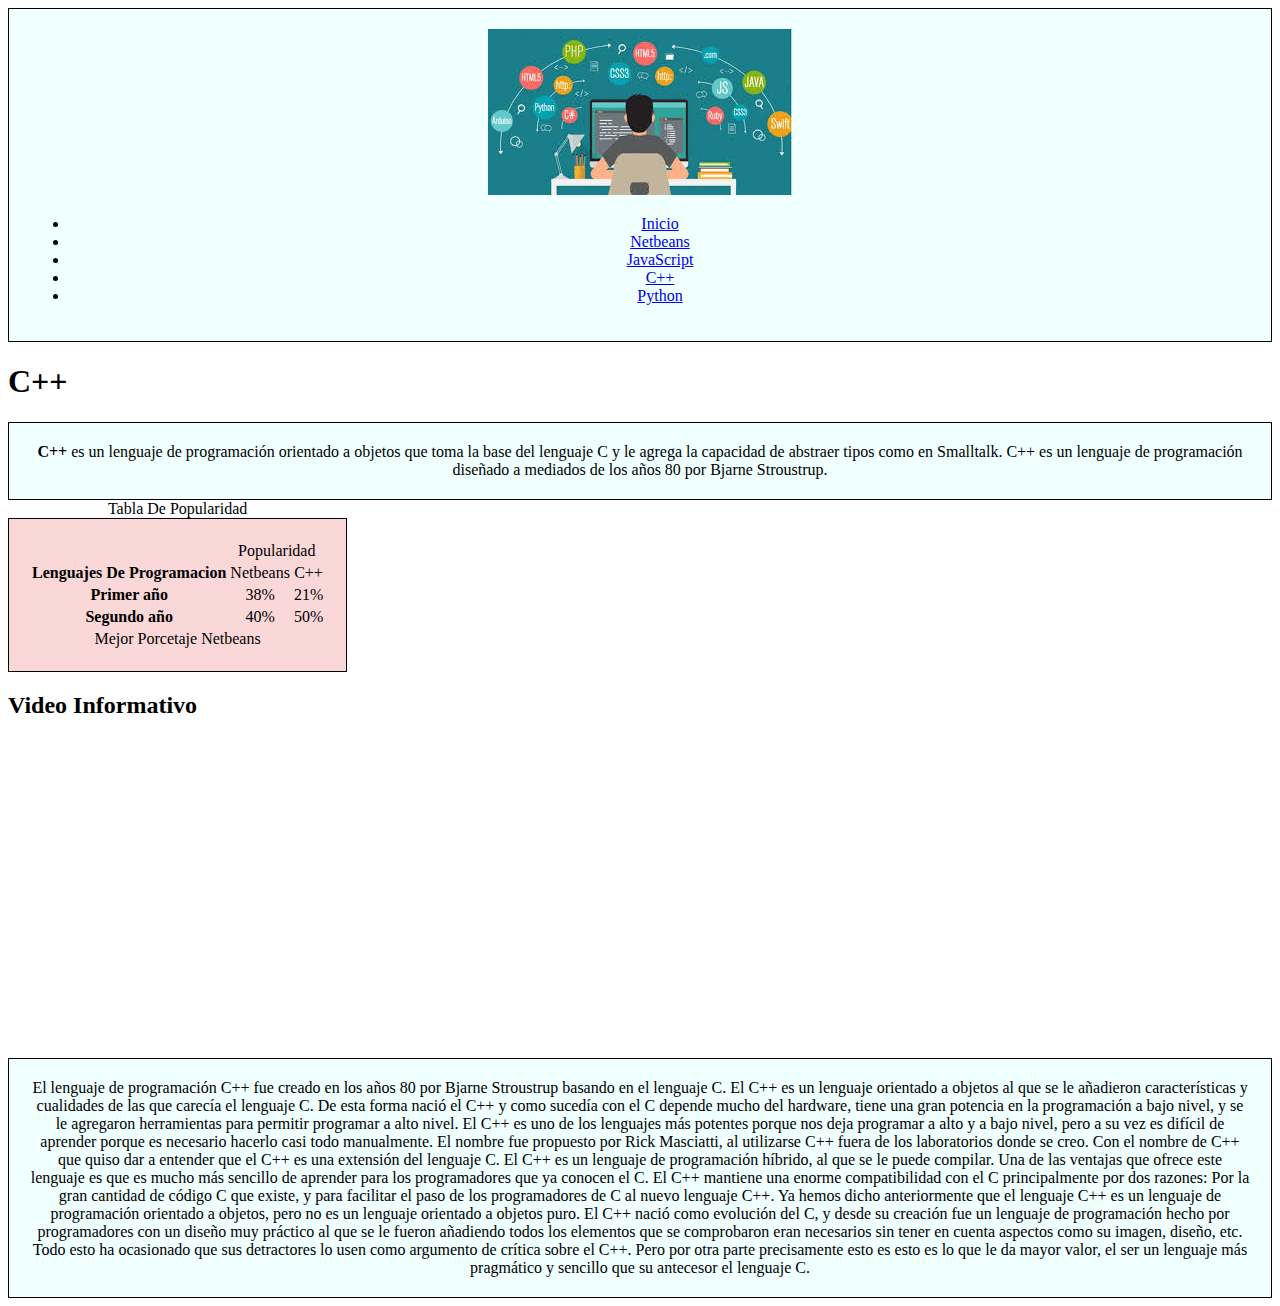
==== Tarea1/c.html @ b47f53b4 "Pagina Creada" ====
<!DOCTYPE html>
<html>
<head>
    <!--
 New Perspectives on HML5 and CSS3, 7th Edition 
 Tutorial 1
 Tutorial Case
 General Information about Curbside Thai
 Author: John Tenesaca.
 Date: 30/3/2019.
 
 -->
   <meta charset="utf-8" />
   <title>
       C ++
    </title>
    <style rel="stylesheet">
        header {
            text-align: center;
    margin: 0;  /* el margen */
    background-color:azure ; 
    font-weight: normal;
    border: 1px solid black;
    padding: 20px;  /* el espacio entre el texto y el body   */
 }

 table {
    text-align: center;
    margin: 0;  /* el margen */
    background-color:rgb(250, 216, 216); 
    font-weight: normal;
    border: 1px solid black;
    padding: 20px;  /* el espacio entre el texto y el body   */
 }
 p {
            text-align: center;
    margin: 0;  /* el margen */
    background-color:azure ; 
    font-weight: normal;
    border: 1px solid black;
    padding: 20px;  /* el espacio entre el texto y el body   */
 }
   

        </style>

</head>

<body>
        <header>
                <img src="progra.jpg" />
                <nav>
                        <ul>
                                <li><a href="index.html">Inicio</a></li>
                                <li><a href="netbeans.html">Netbeans</a></li>
                                <li><a href="javascript.html">JavaScript</a></li>
                                <li><a href="c.html">C++</a></li>
                                <li><a href="python.html">Python</a></li>
                        </ul>
                        </nav>
             </header>

    <h1>
        C++
    </h1>

    <p>
            
            <strong>C++</strong>  es un lenguaje de programación orientado a objetos que toma la base del lenguaje C y le agrega la capacidad de abstraer tipos como en Smalltalk. C++ es un lenguaje de programación diseñado a mediados de los años 80 por Bjarne Stroustrup.
    </p>
    <article>
            <table>
        
                    <caption>Tabla De Popularidad</caption>
                    <tr>
                  
                          <th></th>
                      
                          <td colspan="3">Popularidad</td>
                      
                        </tr>
                      
                        <tr>
                      
                          <th>Lenguajes De Programacion</th>
                          <td>Netbeans</td>
                          <td>C++</td>
                      
                        
                  
                      
                        </tr>
                      
                        <tr>
                      
                          <th>Primer año</th>
                      
                          <td>38%</td>
                          <td>21%</td>
                      
                        </tr>
                      
                        <tr>
                      
                          <th>Segundo año</th>
                      
                          <td>40%</td>
                      
                          <td>50%</td>
                      
                        </tr>
                  
                        <tr>
                      
                                <td colspan="4">Mejor Porcetaje Netbeans</td>
                            </tr>
                           </table>
    </article>
    <h2>
        Video Informativo
    </h2>
    <iframe width="560" height="315" src="https://www.youtube.com/embed/DKiIPwB0VPc" frameborder="0" allow="accelerometer; autoplay; encrypted-media; gyroscope; picture-in-picture" allowfullscreen></iframe>

    <p>
            El lenguaje de programación C++ fue creado en los años 80 por Bjarne Stroustrup basando en el lenguaje C. El C++ es un lenguaje orientado a objetos al que se le añadieron características y cualidades de las que carecía el lenguaje C.

            De esta forma nació el C++ y como sucedía con el C depende mucho del hardware, tiene una gran potencia en la programación a bajo nivel, y se le agregaron herramientas para permitir programar a alto nivel. El C++ es uno de los lenguajes más potentes porque nos deja programar a alto y a bajo nivel, pero a su vez es difícil de aprender porque es necesario hacerlo casi todo manualmente.
            
            El nombre fue propuesto por Rick Masciatti, al utilizarse C++ fuera de los laboratorios donde se creo. Con el nombre de C++ que quiso dar a entender que el C++ es una extensión del lenguaje C.
            
            El C++ es un lenguaje de programación híbrido, al que se le puede compilar. Una de las ventajas que ofrece este lenguaje es que es mucho más sencillo de aprender para los programadores que ya conocen el C.
            
            El C++ mantiene una enorme compatibilidad con el C principalmente por dos razones: Por la gran cantidad de código C que existe, y para facilitar el paso de los programadores de C al nuevo lenguaje C++.
            
            Ya hemos dicho anteriormente que el lenguaje C++ es un lenguaje de programación orientado a objetos, pero no es un lenguaje orientado a objetos puro. El C++ nació como evolución del C, y desde su creación fue un lenguaje de programación hecho por programadores con un diseño muy práctico al que se le fueron añadiendo todos los elementos que se comprobaron eran necesarios sin tener en cuenta aspectos como su imagen, diseño, etc.
            
            Todo esto ha ocasionado que sus detractores lo usen como argumento de crítica sobre el C++. Pero por otra parte precisamente esto es esto es lo que le da mayor valor, el ser un lenguaje más pragmático y sencillo que su antecesor el lenguaje C.
    </p>
    
</body>
</html>
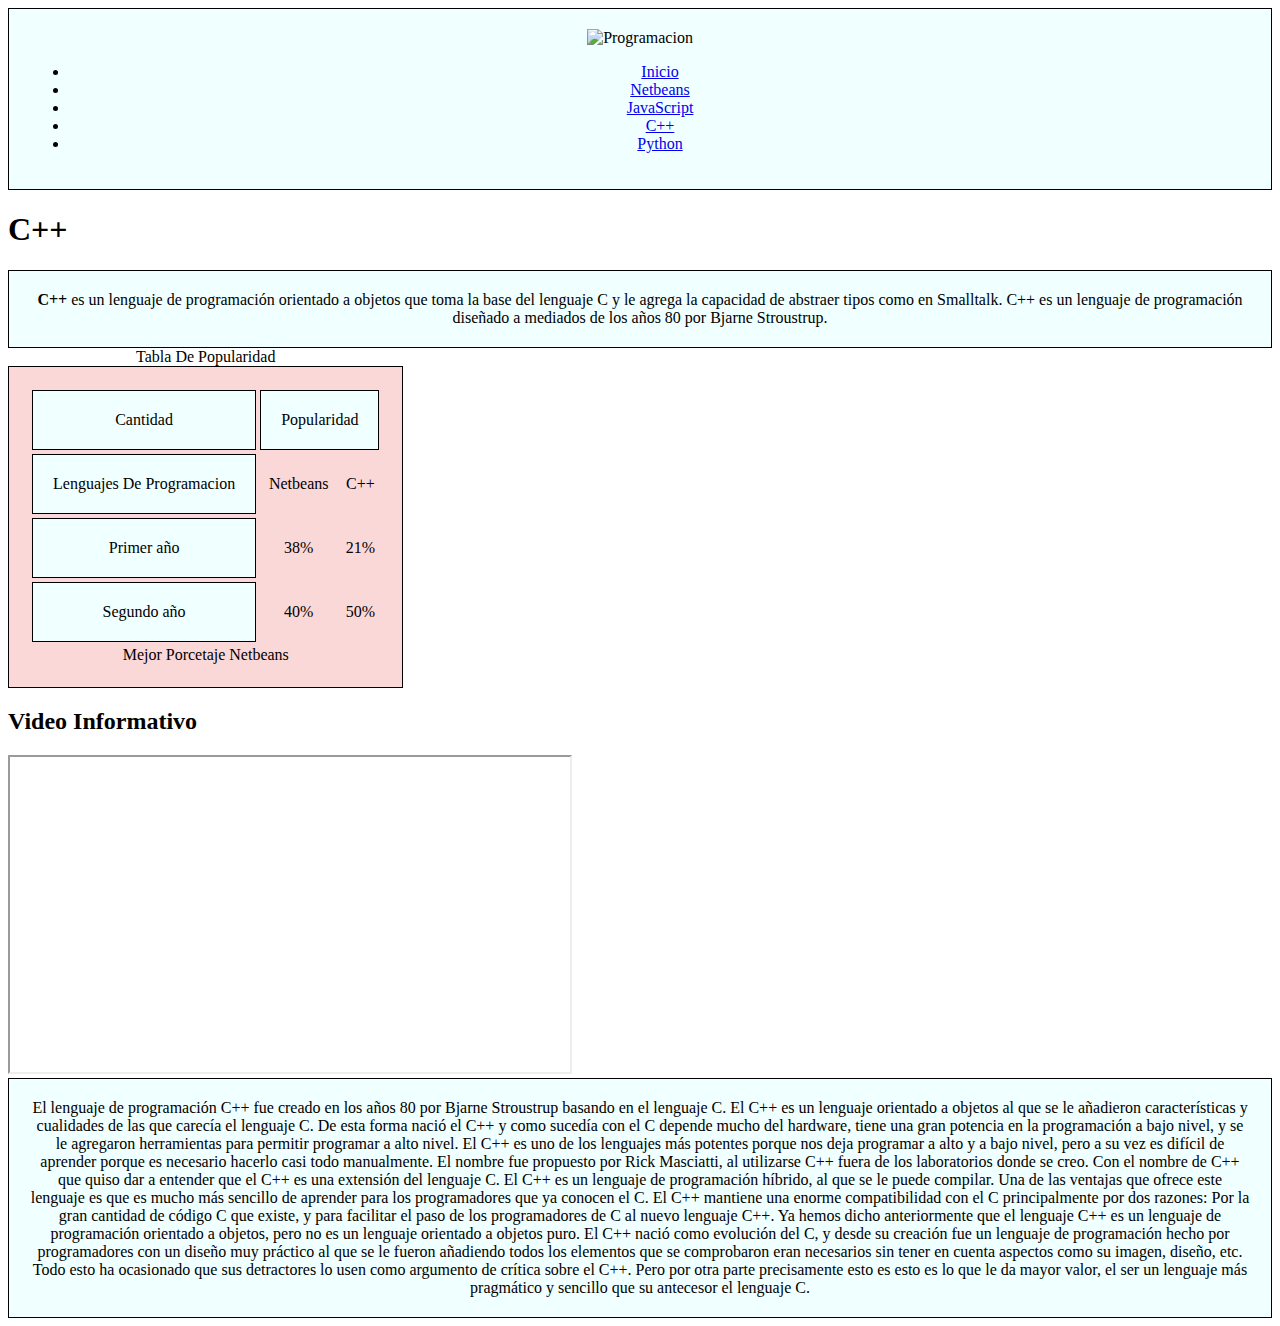
==== commit 5a2e4958: "Datos de Image Arreglo de Videos" ====
--- a/Tarea1/c.html
+++ b/Tarea1/c.html
@@ -1,5 +1,5 @@
 <!DOCTYPE html>
-<html>
+<html lang="es">
 <head>
     <!--
  New Perspectives on HML5 and CSS3, 7th Edition 
@@ -48,7 +48,7 @@
 
 <body>
         <header>
-                <img src="progra.jpg" />
+                <img src="images/progra.jpg" alt= "Programacion" />
                 <nav>
                         <ul>
                                 <li><a href="index.html">Inicio</a></li>
@@ -73,45 +73,26 @@
         
                     <caption>Tabla De Popularidad</caption>
                     <tr>
-                  
-                          <th></th>
-                      
-                          <td colspan="3">Popularidad</td>
-                      
+                          <th> <p>Cantidad </p></th>
+                          <th colspan="3" > <p>Popularidad </p> </th>
+                        </tr>
+                        <tr>
+                          <th> <p> Lenguajes De Programacion </p></th>
+                          <td>Netbeans</td>
+                          <td>C++</td>
                         </tr>
                       
                         <tr>
-                      
-                          <th>Lenguajes De Programacion</th>
-                          <td>Netbeans</td>
-                          <td>C++</td>
-                      
-                        
-                  
-                      
-                        </tr>
-                      
-                        <tr>
-                      
-                          <th>Primer año</th>
-                      
+                          <th>  <p>Primer año  </p> </th>
                           <td>38%</td>
                           <td>21%</td>
-                      
                         </tr>
-                      
                         <tr>
-                      
-                          <th>Segundo año</th>
-                      
+                          <th> <p> Segundo año</p></th>
                           <td>40%</td>
-                      
                           <td>50%</td>
-                      
                         </tr>
-                  
                         <tr>
-                      
                                 <td colspan="4">Mejor Porcetaje Netbeans</td>
                             </tr>
                            </table>
@@ -119,7 +100,7 @@
     <h2>
         Video Informativo
     </h2>
-    <iframe width="560" height="315" src="https://www.youtube.com/embed/DKiIPwB0VPc" frameborder="0" allow="accelerometer; autoplay; encrypted-media; gyroscope; picture-in-picture" allowfullscreen></iframe>
+    <iframe width="560" height="315" src="https://www.youtube.com/embed/DKiIPwB0VPc" allow="accelerometer; autoplay; encrypted-media; gyroscope; picture-in-picture" allowfullscreen></iframe>
 
     <p>
             El lenguaje de programación C++ fue creado en los años 80 por Bjarne Stroustrup basando en el lenguaje C. El C++ es un lenguaje orientado a objetos al que se le añadieron características y cualidades de las que carecía el lenguaje C.
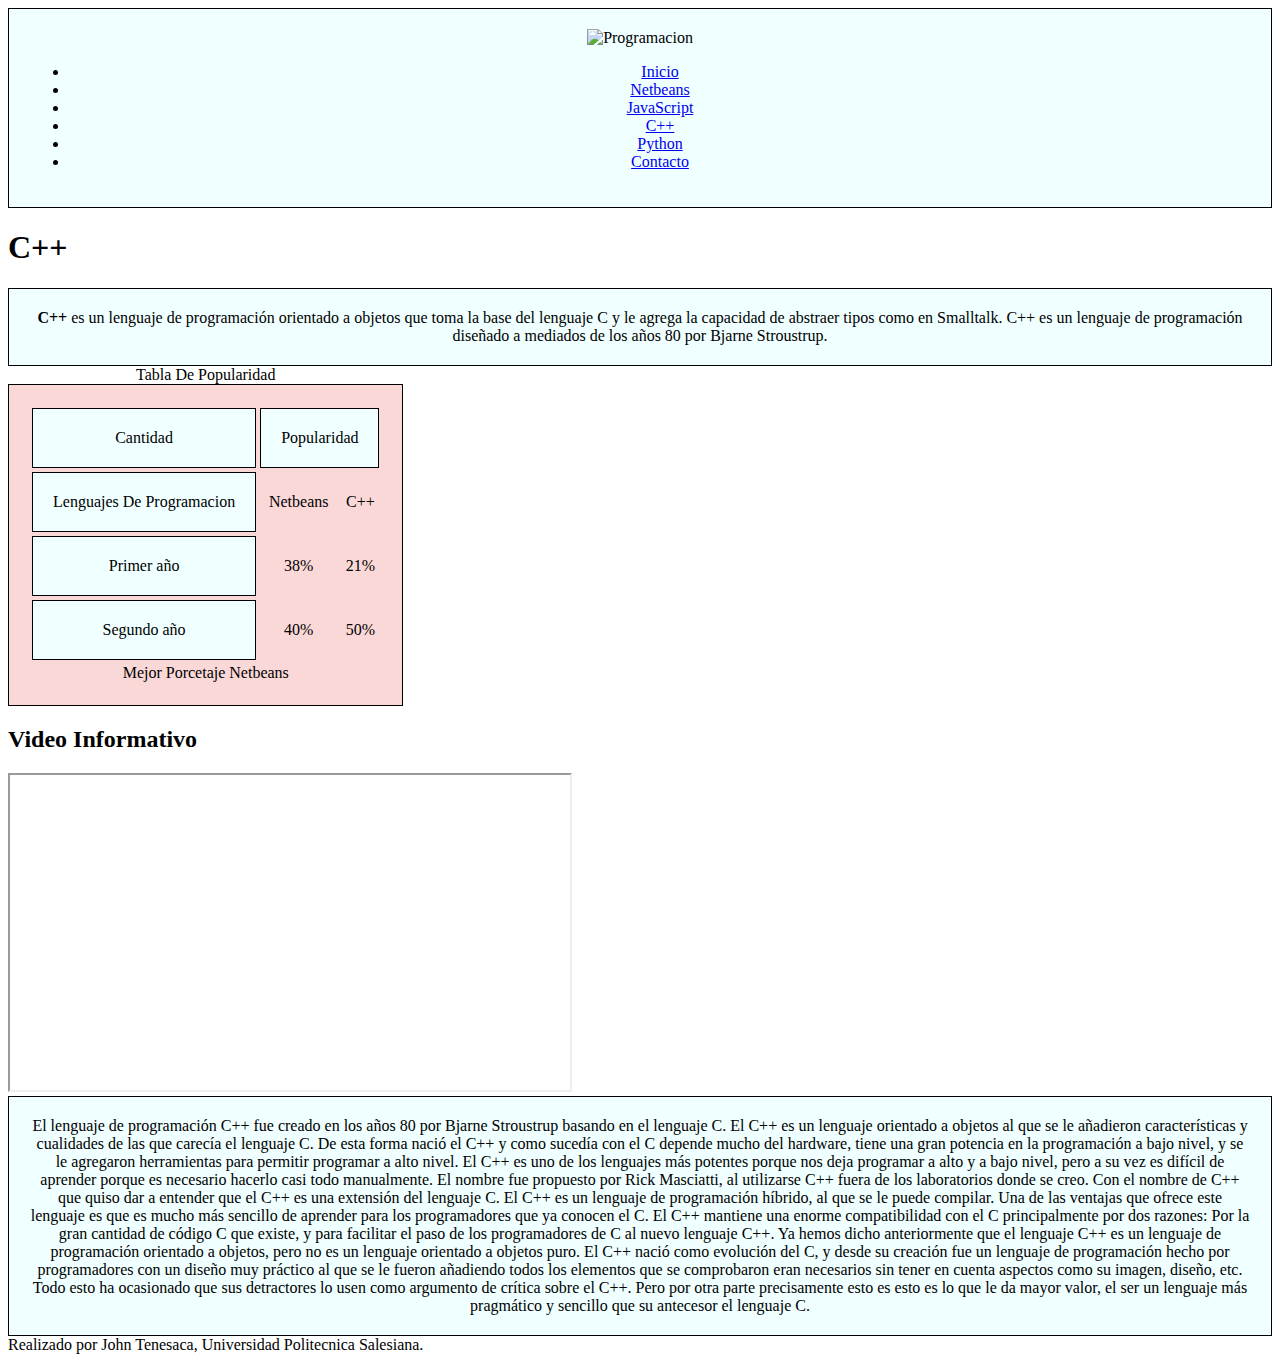
==== commit 20e2419b: "Recovery Final Despues de Envio de Tarea" ====
--- a/Tarea1/c.html
+++ b/Tarea1/c.html
@@ -51,11 +51,12 @@
                 <img src="images/progra.jpg" alt= "Programacion" />
                 <nav>
                         <ul>
-                                <li><a href="index.html">Inicio</a></li>
-                                <li><a href="netbeans.html">Netbeans</a></li>
-                                <li><a href="javascript.html">JavaScript</a></li>
-                                <li><a href="c.html">C++</a></li>
-                                <li><a href="python.html">Python</a></li>
+                                        <li><a href="index.html">Inicio</a></li>
+                                        <li><a href="netbeans.html">Netbeans</a></li>
+                                        <li><a href="javascript.html">JavaScript</a></li>
+                                        <li><a href="c.html">C++</a></li>
+                                        <li><a href="python.html">Python</a></li>
+                                        <li><a href="Contacto.html">Contacto</a></li>
                         </ul>
                         </nav>
              </header>
@@ -117,6 +118,9 @@
             
             Todo esto ha ocasionado que sus detractores lo usen como argumento de crítica sobre el C++. Pero por otra parte precisamente esto es esto es lo que le da mayor valor, el ser un lenguaje más pragmático y sencillo que su antecesor el lenguaje C.
     </p>
+    <footer>
+                Realizado por John Tenesaca, Universidad Politecnica Salesiana.
+</footer>
     
 </body>
 </html>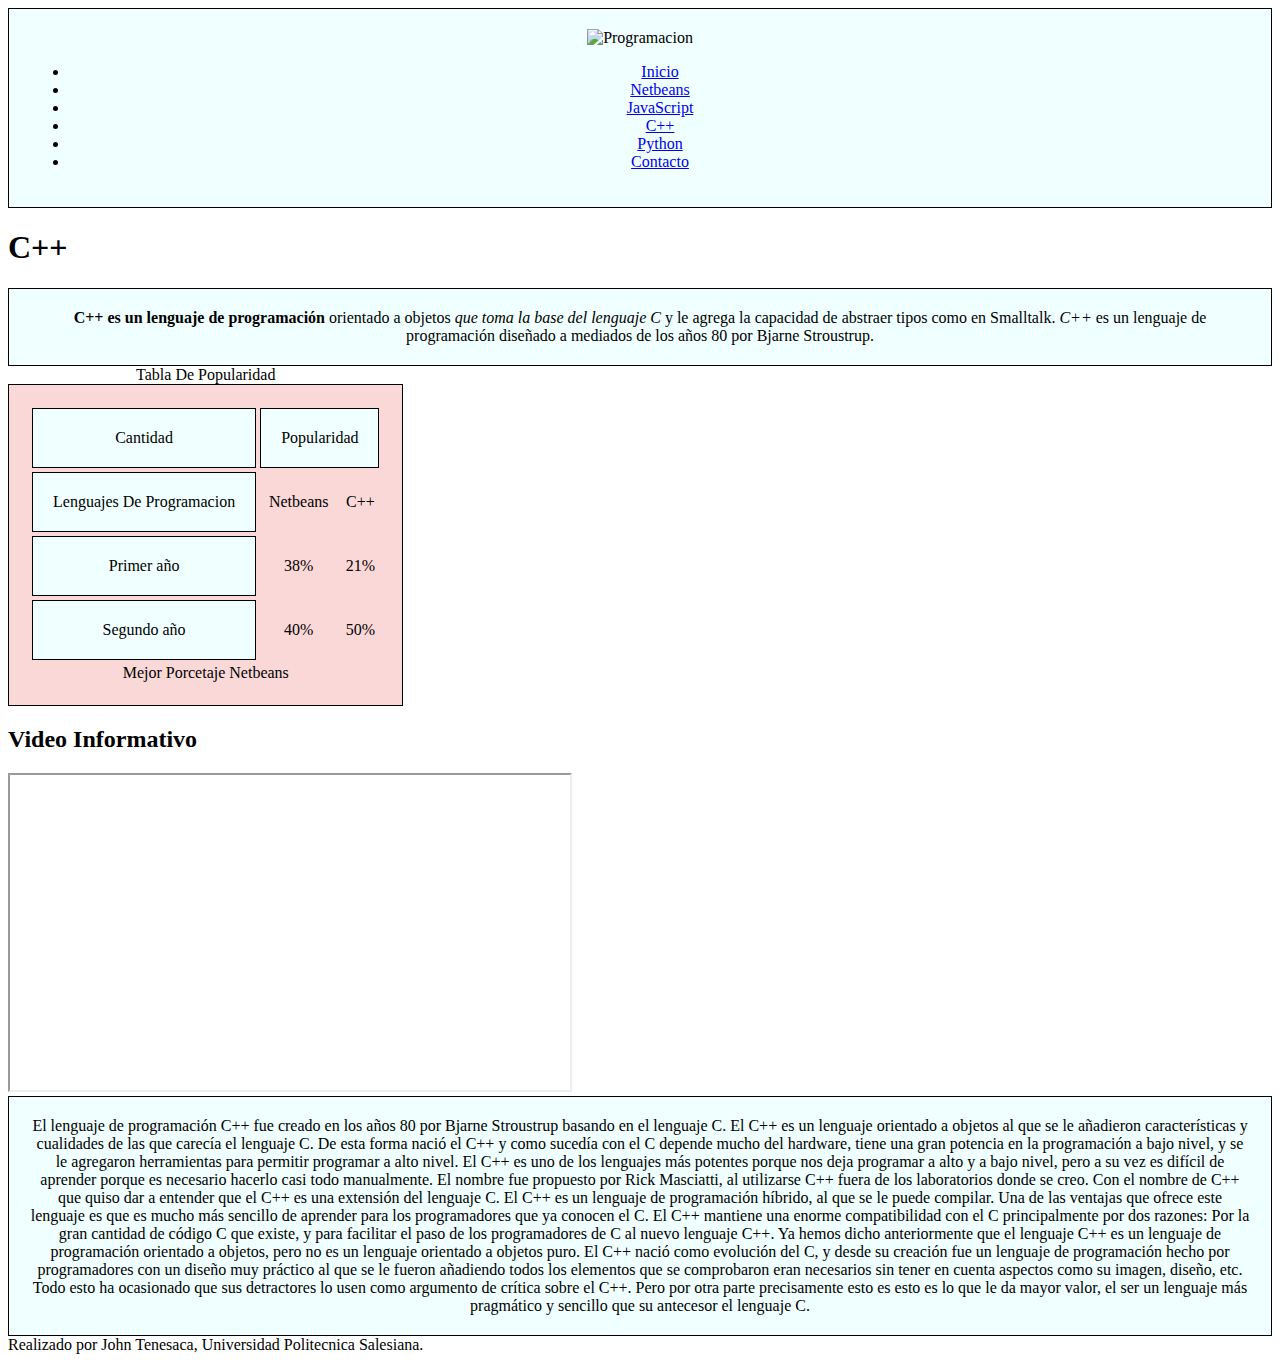
==== commit bd3ee11d: "Etiquetas, Completo" ====
--- a/Tarea1/c.html
+++ b/Tarea1/c.html
@@ -67,7 +67,7 @@
 
     <p>
             
-            <strong>C++</strong>  es un lenguaje de programación orientado a objetos que toma la base del lenguaje C y le agrega la capacidad de abstraer tipos como en Smalltalk. C++ es un lenguaje de programación diseñado a mediados de los años 80 por Bjarne Stroustrup.
+            <strong>C++</strong>  <b> es un lenguaje de programación </b>  <a>orientado a objetos  </a> <cite> que toma la base del lenguaje C  </cite>y le agrega la capacidad de abstraer tipos como en Smalltalk. <i> C++ </i> es un lenguaje de programación diseñado a mediados de los años 80 por Bjarne Stroustrup.
     </p>
     <article>
             <table>
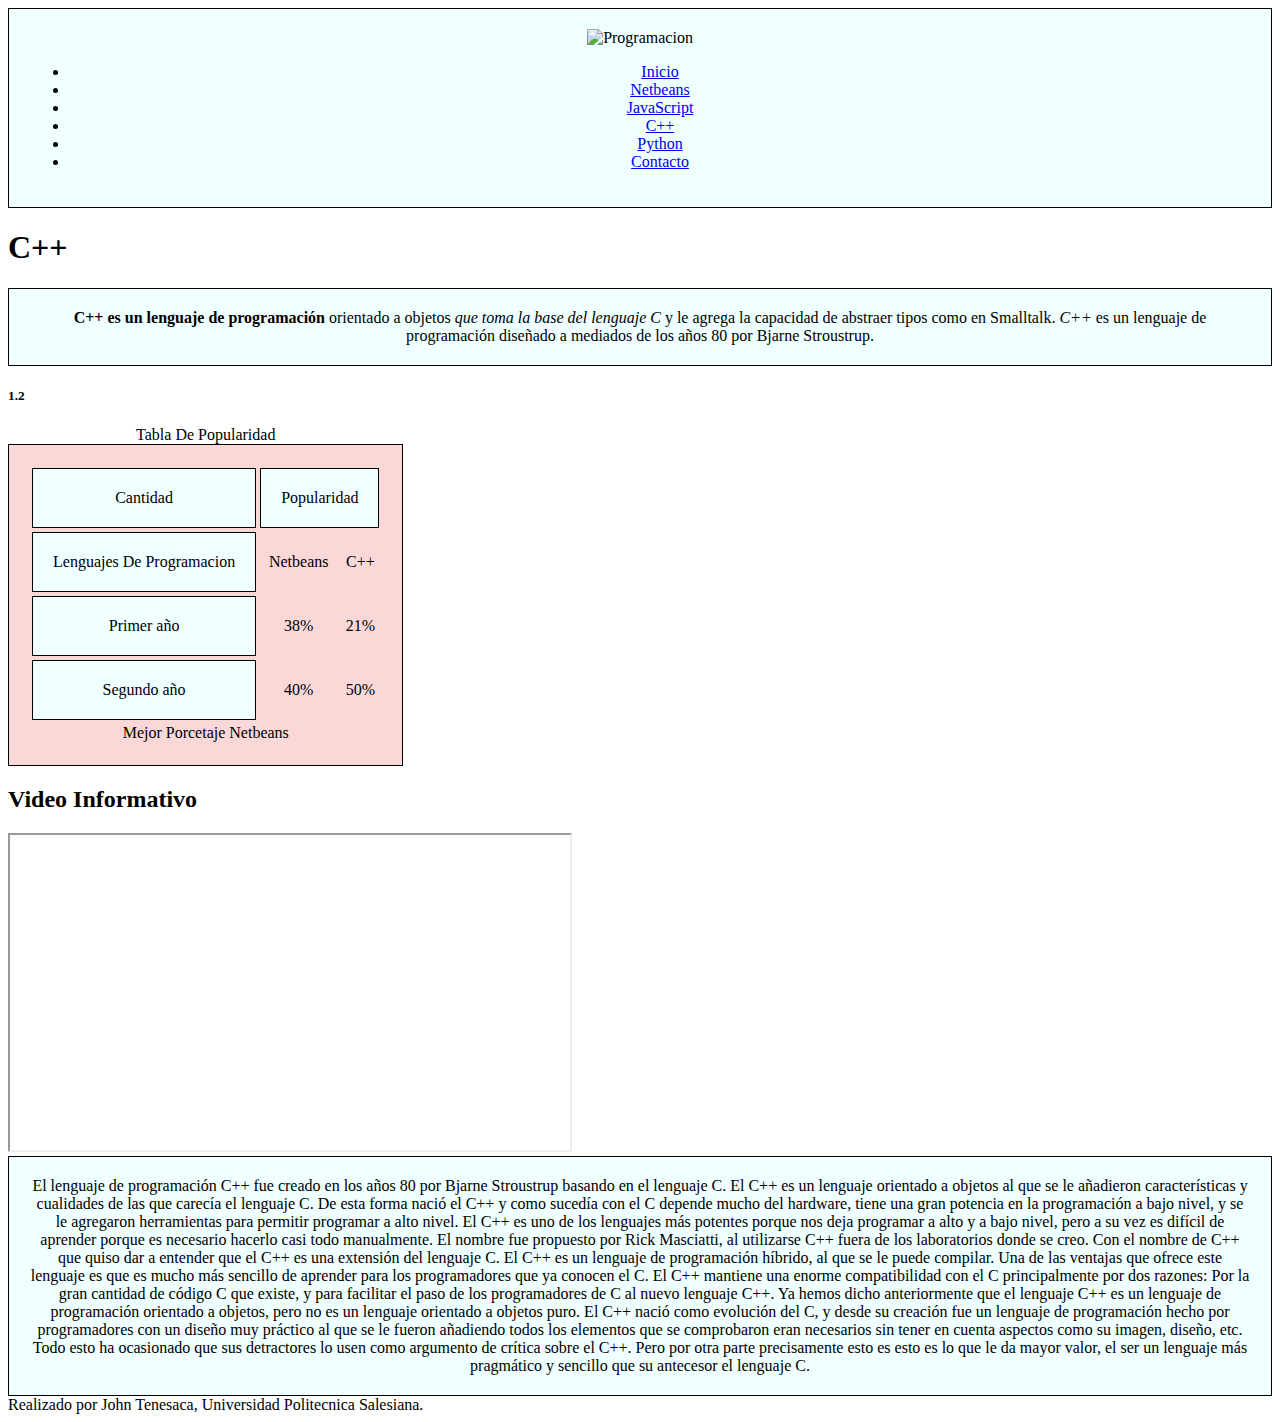
==== commit 4b91be7a: "Etiquetas de Navegacion" ====
--- a/Tarea1/c.html
+++ b/Tarea1/c.html
@@ -60,64 +60,69 @@
                         </ul>
                         </nav>
              </header>
-
-    <h1>
-        C++
-    </h1>
-
-    <p>
-            
-            <strong>C++</strong>  <b> es un lenguaje de programación </b>  <a>orientado a objetos  </a> <cite> que toma la base del lenguaje C  </cite>y le agrega la capacidad de abstraer tipos como en Smalltalk. <i> C++ </i> es un lenguaje de programación diseñado a mediados de los años 80 por Bjarne Stroustrup.
-    </p>
-    <article>
-            <table>
-        
-                    <caption>Tabla De Popularidad</caption>
-                    <tr>
-                          <th> <p>Cantidad </p></th>
-                          <th colspan="3" > <p>Popularidad </p> </th>
-                        </tr>
-                        <tr>
-                          <th> <p> Lenguajes De Programacion </p></th>
-                          <td>Netbeans</td>
-                          <td>C++</td>
-                        </tr>
-                      
-                        <tr>
-                          <th>  <p>Primer año  </p> </th>
-                          <td>38%</td>
-                          <td>21%</td>
-                        </tr>
-                        <tr>
-                          <th> <p> Segundo año</p></th>
-                          <td>40%</td>
-                          <td>50%</td>
-                        </tr>
-                        <tr>
-                                <td colspan="4">Mejor Porcetaje Netbeans</td>
-                            </tr>
-                           </table>
-    </article>
-    <h2>
-        Video Informativo
-    </h2>
-    <iframe width="560" height="315" src="https://www.youtube.com/embed/DKiIPwB0VPc" allow="accelerometer; autoplay; encrypted-media; gyroscope; picture-in-picture" allowfullscreen></iframe>
-
-    <p>
-            El lenguaje de programación C++ fue creado en los años 80 por Bjarne Stroustrup basando en el lenguaje C. El C++ es un lenguaje orientado a objetos al que se le añadieron características y cualidades de las que carecía el lenguaje C.
-
-            De esta forma nació el C++ y como sucedía con el C depende mucho del hardware, tiene una gran potencia en la programación a bajo nivel, y se le agregaron herramientas para permitir programar a alto nivel. El C++ es uno de los lenguajes más potentes porque nos deja programar a alto y a bajo nivel, pero a su vez es difícil de aprender porque es necesario hacerlo casi todo manualmente.
-            
-            El nombre fue propuesto por Rick Masciatti, al utilizarse C++ fuera de los laboratorios donde se creo. Con el nombre de C++ que quiso dar a entender que el C++ es una extensión del lenguaje C.
-            
-            El C++ es un lenguaje de programación híbrido, al que se le puede compilar. Una de las ventajas que ofrece este lenguaje es que es mucho más sencillo de aprender para los programadores que ya conocen el C.
-            
-            El C++ mantiene una enorme compatibilidad con el C principalmente por dos razones: Por la gran cantidad de código C que existe, y para facilitar el paso de los programadores de C al nuevo lenguaje C++.
-            
-            Ya hemos dicho anteriormente que el lenguaje C++ es un lenguaje de programación orientado a objetos, pero no es un lenguaje orientado a objetos puro. El C++ nació como evolución del C, y desde su creación fue un lenguaje de programación hecho por programadores con un diseño muy práctico al que se le fueron añadiendo todos los elementos que se comprobaron eran necesarios sin tener en cuenta aspectos como su imagen, diseño, etc.
-            
-            Todo esto ha ocasionado que sus detractores lo usen como argumento de crítica sobre el C++. Pero por otra parte precisamente esto es esto es lo que le da mayor valor, el ser un lenguaje más pragmático y sencillo que su antecesor el lenguaje C.
-    </p>
+<section>
+                <h1>
+                                C++
+                            </h1>
+                        
+                            <p>
+                                    
+                                    <strong>C++</strong>  <b> es un lenguaje de programación </b>  <a>orientado a objetos  </a> <cite> que toma la base del lenguaje C  </cite>y le agrega la capacidad de abstraer tipos como en Smalltalk. <i> C++ </i> es un lenguaje de programación diseñado a mediados de los años 80 por Bjarne Stroustrup.
+                            </p>
+                            <article>
+                                    <h5>
+                                            1.2
+                                    </h5>
+                                    <table>
+                                
+                                            <caption>Tabla De Popularidad</caption>
+                                            <tr>
+                                                  <th> <p>Cantidad </p></th>
+                                                  <th colspan="3" > <p>Popularidad </p> </th>
+                                                </tr>
+                                                <tr>
+                                                  <th> <p> Lenguajes De Programacion </p></th>
+                                                  <td>Netbeans</td>
+                                                  <td>C++</td>
+                                                </tr>
+                                              
+                                                <tr>
+                                                  <th>  <p>Primer año  </p> </th>
+                                                  <td>38%</td>
+                                                  <td>21%</td>
+                                                </tr>
+                                                <tr>
+                                                  <th> <p> Segundo año</p></th>
+                                                  <td>40%</td>
+                                                  <td>50%</td>
+                                                </tr>
+                                                <tr>
+                                                        <td colspan="4">Mejor Porcetaje Netbeans</td>
+                                                    </tr>
+                                                   </table>
+                            </article>
+                            <h2>
+                                Video Informativo
+                            </h2>
+                            <iframe width="560" height="315" src="https://www.youtube.com/embed/DKiIPwB0VPc" allow="accelerometer; autoplay; encrypted-media; gyroscope; picture-in-picture" allowfullscreen></iframe>
+                        
+                            <p>
+                                    El lenguaje de programación C++ fue creado en los años 80 por Bjarne Stroustrup basando en el lenguaje C. El C++ es un lenguaje orientado a objetos al que se le añadieron características y cualidades de las que carecía el lenguaje C.
+                        
+                                    De esta forma nació el C++ y como sucedía con el C depende mucho del hardware, tiene una gran potencia en la programación a bajo nivel, y se le agregaron herramientas para permitir programar a alto nivel. El C++ es uno de los lenguajes más potentes porque nos deja programar a alto y a bajo nivel, pero a su vez es difícil de aprender porque es necesario hacerlo casi todo manualmente.
+                                    
+                                    El nombre fue propuesto por Rick Masciatti, al utilizarse C++ fuera de los laboratorios donde se creo. Con el nombre de C++ que quiso dar a entender que el C++ es una extensión del lenguaje C.
+                                    
+                                    El C++ es un lenguaje de programación híbrido, al que se le puede compilar. Una de las ventajas que ofrece este lenguaje es que es mucho más sencillo de aprender para los programadores que ya conocen el C.
+                                    
+                                    El C++ mantiene una enorme compatibilidad con el C principalmente por dos razones: Por la gran cantidad de código C que existe, y para facilitar el paso de los programadores de C al nuevo lenguaje C++.
+                                    
+                                    Ya hemos dicho anteriormente que el lenguaje C++ es un lenguaje de programación orientado a objetos, pero no es un lenguaje orientado a objetos puro. El C++ nació como evolución del C, y desde su creación fue un lenguaje de programación hecho por programadores con un diseño muy práctico al que se le fueron añadiendo todos los elementos que se comprobaron eran necesarios sin tener en cuenta aspectos como su imagen, diseño, etc.
+                                    
+                                    Todo esto ha ocasionado que sus detractores lo usen como argumento de crítica sobre el C++. Pero por otra parte precisamente esto es esto es lo que le da mayor valor, el ser un lenguaje más pragmático y sencillo que su antecesor el lenguaje C.
+                            </p>
+</section>
+   
     <footer>
                 Realizado por John Tenesaca, Universidad Politecnica Salesiana.
 </footer>
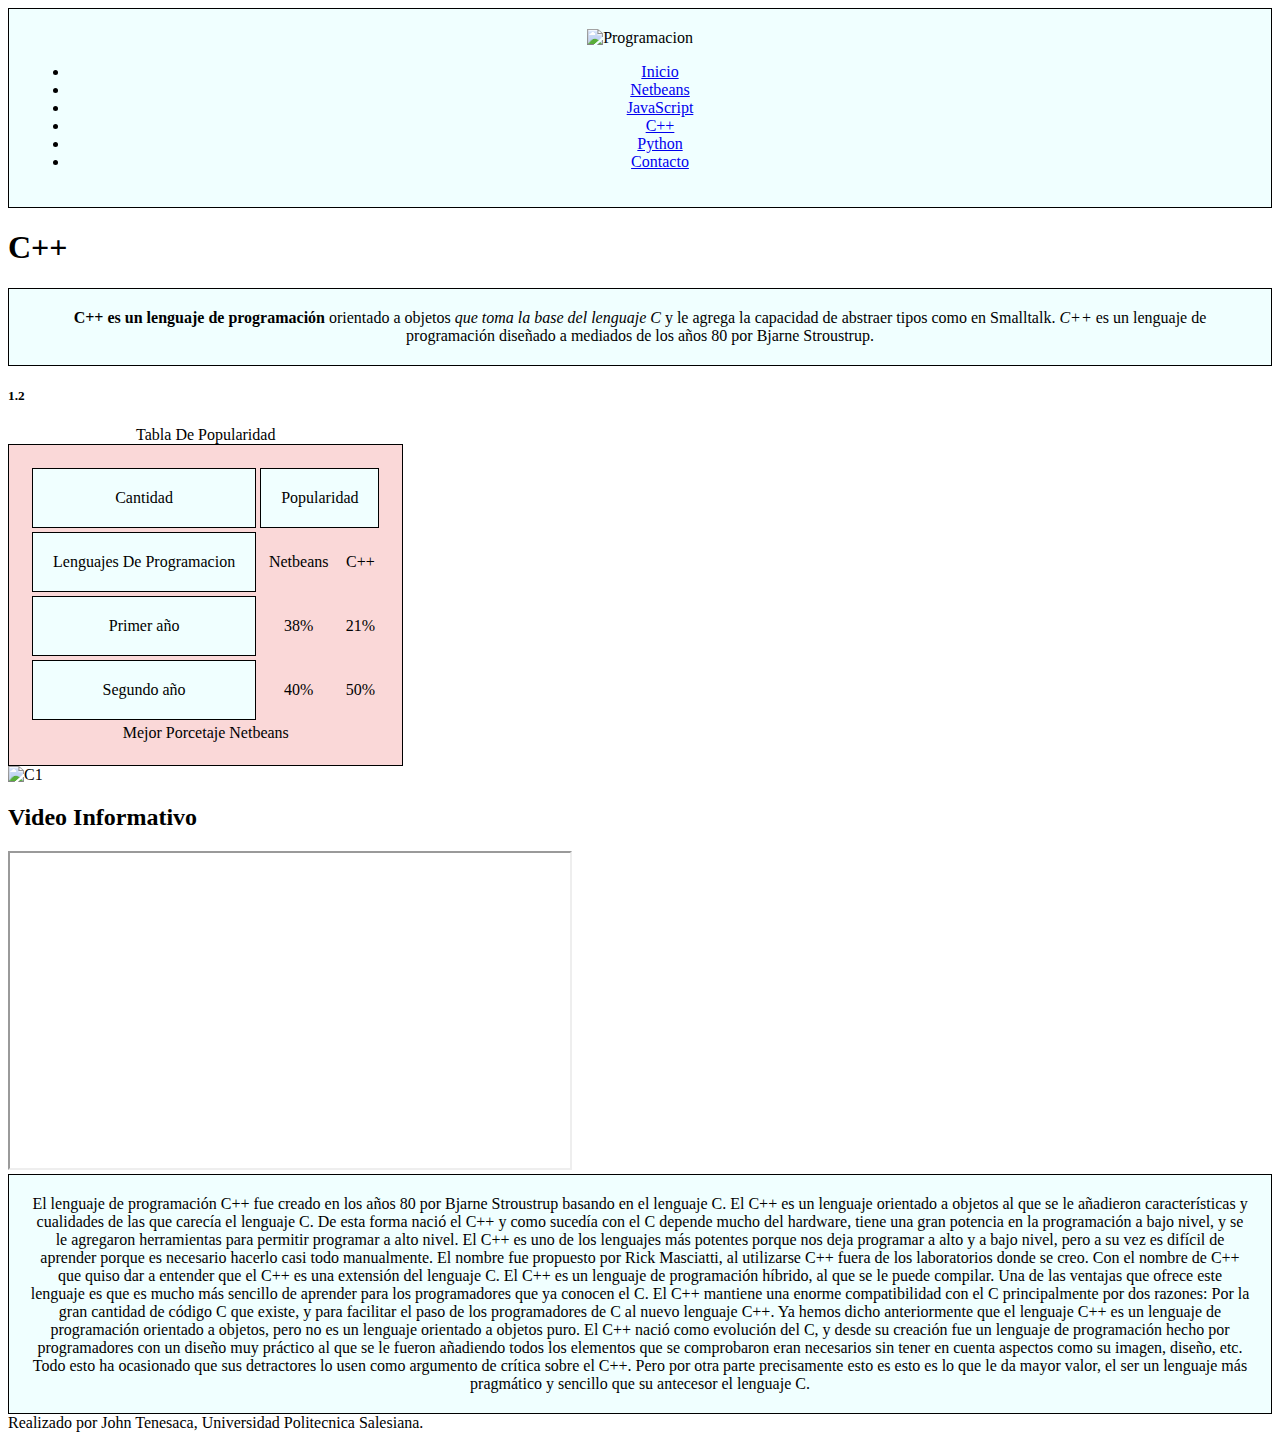
==== commit 07e431ff: "Agregación De Imagenes" ====
--- a/Tarea1/c.html
+++ b/Tarea1/c.html
@@ -100,6 +100,7 @@
                                                         <td colspan="4">Mejor Porcetaje Netbeans</td>
                                                     </tr>
                                                    </table>
+                          <img src="images/c1.png" alt= "C1" />
                             </article>
                             <h2>
                                 Video Informativo
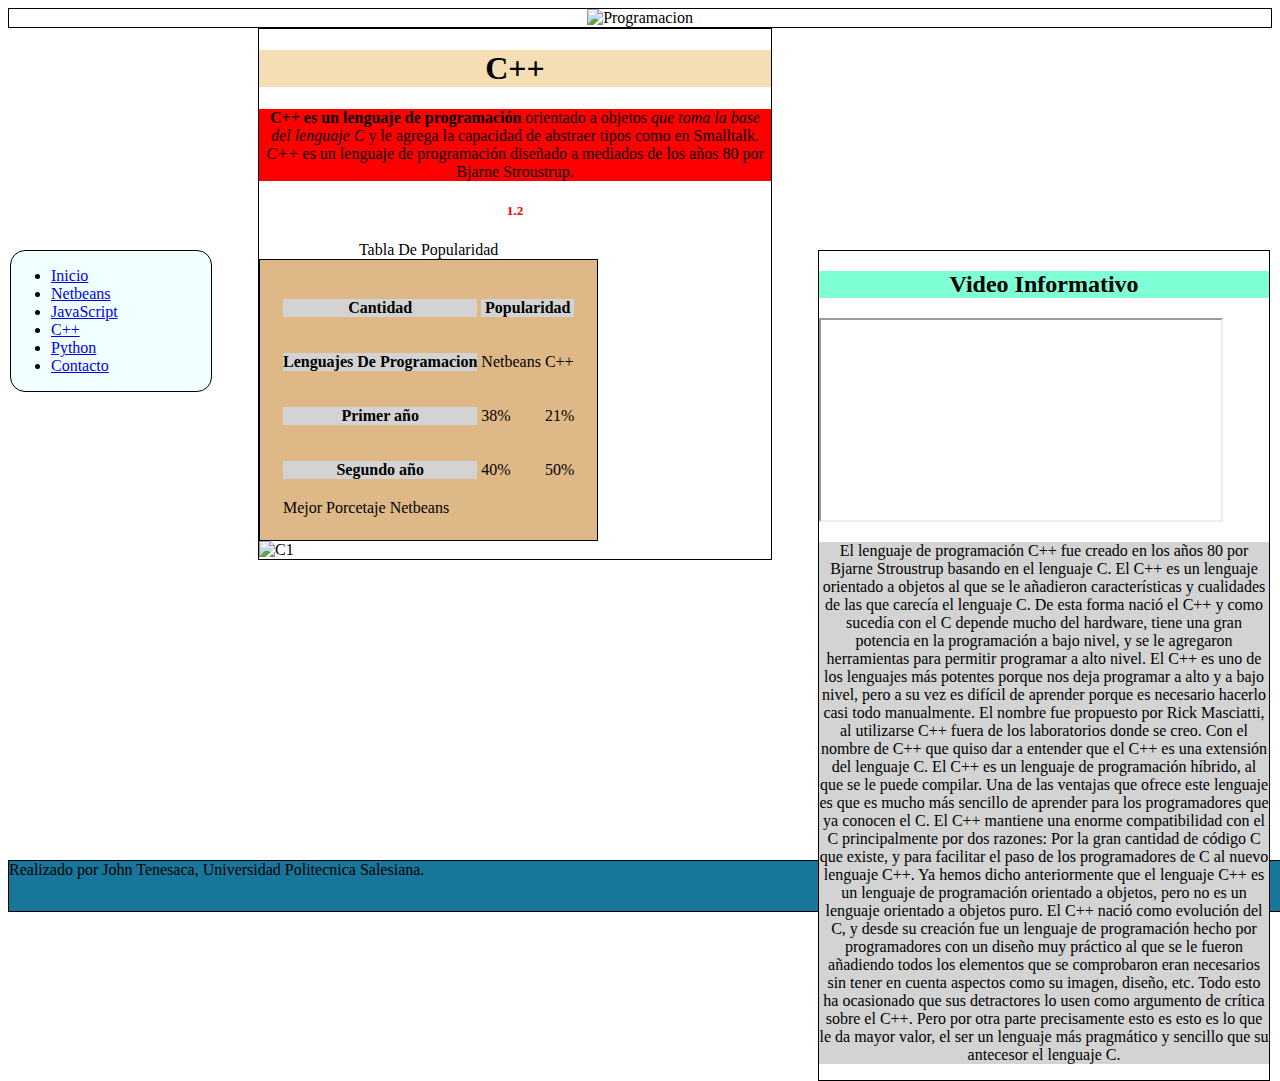
==== commit defb330a: "Uso de Css" ====
--- a/Tarea1/c.html
+++ b/Tarea1/c.html
@@ -2,10 +2,7 @@
 <html lang="es">
 <head>
     <!--
- New Perspectives on HML5 and CSS3, 7th Edition 
- Tutorial 1
- Tutorial Case
- General Information about Curbside Thai
+
  Author: John Tenesaca.
  Date: 30/3/2019.
  
@@ -14,41 +11,18 @@
    <title>
        C ++
     </title>
-    <style rel="stylesheet">
-        header {
-            text-align: center;
-    margin: 0;  /* el margen */
-    background-color:azure ; 
-    font-weight: normal;
-    border: 1px solid black;
-    padding: 20px;  /* el espacio entre el texto y el body   */
- }
-
- table {
-    text-align: center;
-    margin: 0;  /* el margen */
-    background-color:rgb(250, 216, 216); 
-    font-weight: normal;
-    border: 1px solid black;
-    padding: 20px;  /* el espacio entre el texto y el body   */
- }
- p {
-            text-align: center;
-    margin: 0;  /* el margen */
-    background-color:azure ; 
-    font-weight: normal;
-    border: 1px solid black;
-    padding: 20px;  /* el espacio entre el texto y el body   */
- }
-   
-
-        </style>
+    <link rel="stylesheet" href="Css/Style.css" type="text/css"/>
+    <link rel="stylesheet" href="Css/Diseño.css" type="text/css"/>
+    <style rel="stylesheet">  </style>
 
 </head>
 
 <body>
         <header>
+          <div id="cabecera">   
                 <img src="images/progra.jpg" alt= "Programacion" />
+        </div>
+        <div id="columna_izquierda"> 
                 <nav>
                         <ul>
                                         <li><a href="index.html">Inicio</a></li>
@@ -59,16 +33,20 @@
                                         <li><a href="Contacto.html">Contacto</a></li>
                         </ul>
                         </nav>
+                </div>
              </header>
+
 <section>
+                <div id="columna_central">
                 <h1>
                                 C++
                             </h1>
                         
-                            <p>
+                            <p class="ColorFuerte">
                                     
                                     <strong>C++</strong>  <b> es un lenguaje de programación </b>  <a>orientado a objetos  </a> <cite> que toma la base del lenguaje C  </cite>y le agrega la capacidad de abstraer tipos como en Smalltalk. <i> C++ </i> es un lenguaje de programación diseñado a mediados de los años 80 por Bjarne Stroustrup.
                             </p>
+                            
                             <article>
                                     <h5>
                                             1.2
@@ -102,10 +80,12 @@
                                                    </table>
                           <img src="images/c1.png" alt= "C1" />
                             </article>
+                        </div>
+                        <div id="columna_derecha"> 
                             <h2>
                                 Video Informativo
                             </h2>
-                            <iframe width="560" height="315" src="https://www.youtube.com/embed/DKiIPwB0VPc" allow="accelerometer; autoplay; encrypted-media; gyroscope; picture-in-picture" allowfullscreen></iframe>
+                            <iframe width="400" height="200" src="https://www.youtube.com/embed/DKiIPwB0VPc" allow="accelerometer; autoplay; encrypted-media; gyroscope; picture-in-picture" allowfullscreen></iframe>
                         
                             <p>
                                     El lenguaje de programación C++ fue creado en los años 80 por Bjarne Stroustrup basando en el lenguaje C. El C++ es un lenguaje orientado a objetos al que se le añadieron características y cualidades de las que carecía el lenguaje C.
@@ -122,11 +102,13 @@
                                     
                                     Todo esto ha ocasionado que sus detractores lo usen como argumento de crítica sobre el C++. Pero por otra parte precisamente esto es esto es lo que le da mayor valor, el ser un lenguaje más pragmático y sencillo que su antecesor el lenguaje C.
                             </p>
+                        </div>
 </section>
-   
+
+<div id="pie"> 
     <footer>
                 Realizado por John Tenesaca, Universidad Politecnica Salesiana.
 </footer>
-    
+</div>   
 </body>
 </html>--- a/Tarea1/Css/Style.css
+++ b/Tarea1/Css/Style.css
@@ -0,0 +1,38 @@
+div
+{
+	border:1px solid black;
+}
+#cabecera
+{
+    text-align: center;
+}
+#columna_izquierda
+{
+	position:absolute;
+	width:200px;
+	left:10px;
+	top:250px;
+	background-color:azure;
+	border-radius:15px;
+	
+}
+#columna_derecha
+{
+	position:absolute;
+	width:450px;
+	right:10px;
+	top:250px;
+}
+#columna_central
+{
+	margin-left:250px;
+	margin-right:500px;
+}
+
+#pie
+{
+    margin-top:300px;
+    width:500%;
+    height:50px;
+    background-color:rgb(24, 118, 155);
+}--- a/Tarea1/Css/Diseño.css
+++ b/Tarea1/Css/Diseño.css
@@ -0,0 +1,52 @@
+/**{
+    margin: 0;   /*el margen */
+    /*background-color:azure ; 
+     font-weight: normal;
+     border: 1px solid black;
+     padding: 20px;  /* el espacio entre el texto y el body  */ 
+/*}*/
+p {
+    text-align: center;
+    background-color:lightgrey;
+ 
+}
+
+h2 {
+    text-align: center;
+    background-color: aquamarine;
+}
+h1 {
+    text-align: center;
+    background-color:wheat;
+}
+h3 {
+    text-align: center;
+    background-color:yellow;
+}
+h4 {
+    text-align: center;
+    background-color:bisque;
+}
+#Html
+{
+    text-align: center;
+    background-color:red;
+}
+table
+{   margin: 0;   /*el margen */
+    background-color:burlywood ; 
+     font-weight: normal;
+     border: 1px solid black;
+     padding: 20px;  /* el espacio entre el texto y el body  */ 
+}   
+p.ColorFuerte
+{ 
+    text-align: center;
+    background-color:red;
+} 
+
+div h5
+{ 
+    text-align: center;
+    color: red;
+} 
